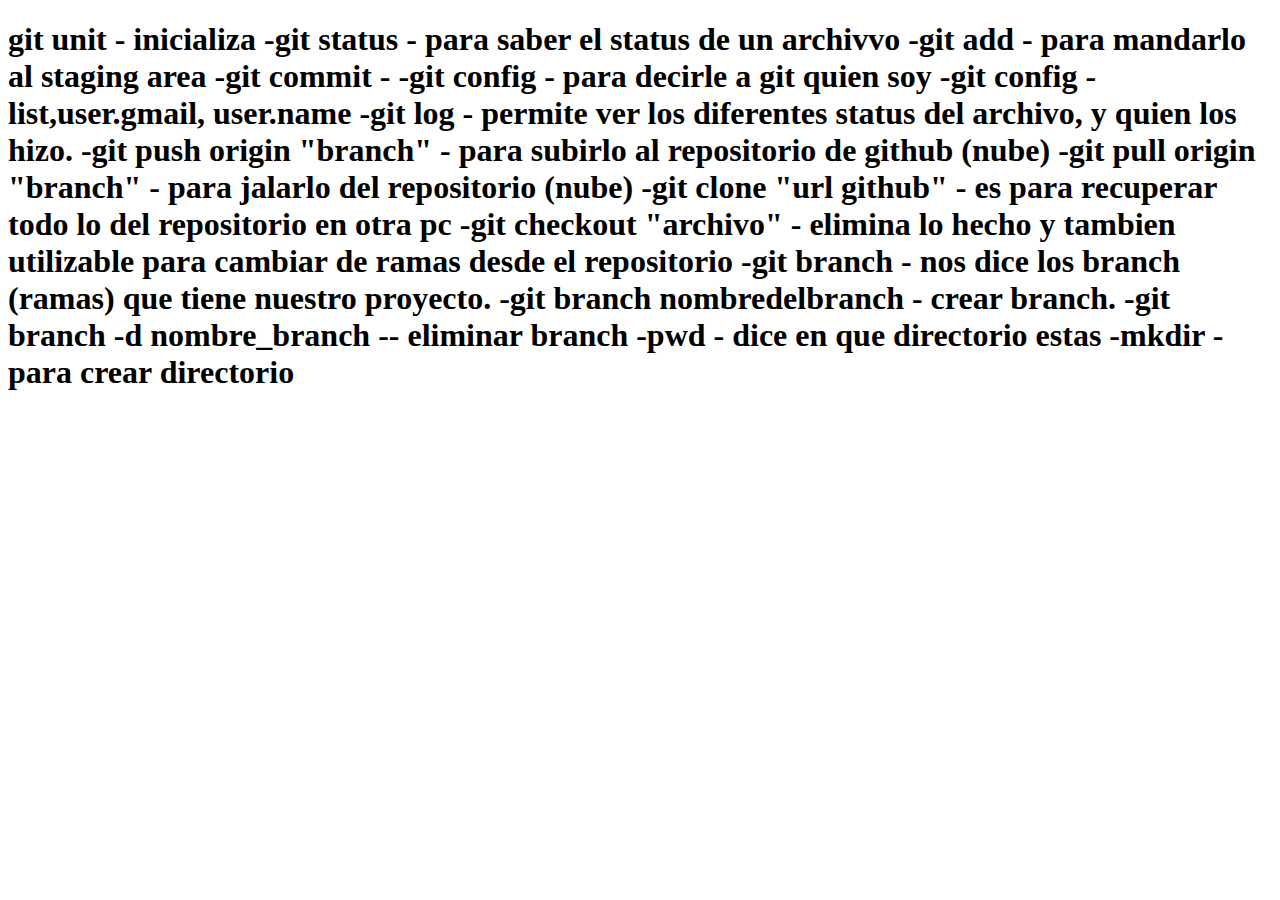
==== index.html @ 075d5e7d "se hace el primer commit" ====
<!DOCTYPE html>
<html>
<head>
	<title>COMANDOS GIT ERIC</title>
</head>
<body>
	<h1>git unit - inicializa
	-git status - para saber el status de un archivvo
	-git add - para mandarlo al staging area
	-git commit - 
	-git config - para decirle a git quien soy
	-git config -list,user.gmail, user.name
	-git log - permite ver los diferentes status del archivo, y quien los hizo.            
	-git push origin "branch" - para subirlo al repositorio de github (nube)
	-git pull origin "branch" - para jalarlo del repositorio (nube)
	-git clone "url github" - es para recuperar todo lo del repositorio en otra pc
	-git checkout "archivo" - elimina lo hecho y tambien utilizable para cambiar de ramas 
	desde el repositorio
	-git branch - nos dice los branch (ramas) que tiene nuestro proyecto.
	-git branch nombredelbranch - crear branch.
	-git branch -d nombre_branch -- eliminar branch
	-pwd - dice en que directorio estas
	-mkdir - para crear directorio</h1>

</body>
</html>
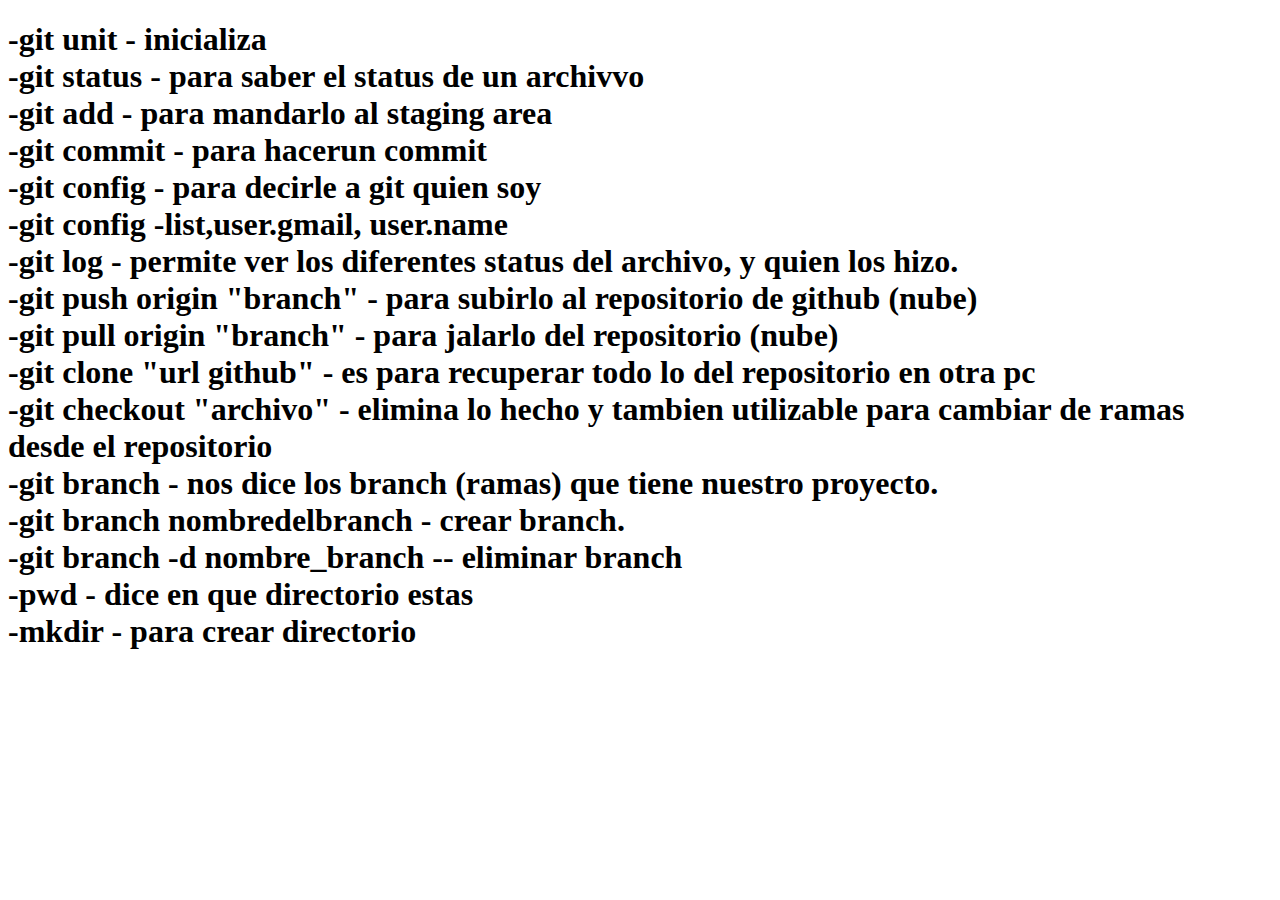
==== commit 9810f059: "Se agrega tenxto a index.html" ====
--- a/index.html
+++ b/index.html
@@ -4,22 +4,22 @@
 	<title>COMANDOS GIT ERIC</title>
 </head>
 <body>
-	<h1>git unit - inicializa
-	-git status - para saber el status de un archivvo
-	-git add - para mandarlo al staging area
-	-git commit - 
-	-git config - para decirle a git quien soy
-	-git config -list,user.gmail, user.name
-	-git log - permite ver los diferentes status del archivo, y quien los hizo.            
-	-git push origin "branch" - para subirlo al repositorio de github (nube)
-	-git pull origin "branch" - para jalarlo del repositorio (nube)
-	-git clone "url github" - es para recuperar todo lo del repositorio en otra pc
-	-git checkout "archivo" - elimina lo hecho y tambien utilizable para cambiar de ramas 
-	desde el repositorio
-	-git branch - nos dice los branch (ramas) que tiene nuestro proyecto.
-	-git branch nombredelbranch - crear branch.
-	-git branch -d nombre_branch -- eliminar branch
-	-pwd - dice en que directorio estas
+	<h1>-git unit - inicializa <br>
+	-git status - para saber el status de un archivvo <br>
+	-git add - para mandarlo al staging area <br>
+	-git commit - para hacerun commit<br>
+	-git config - para decirle a git quien soy<br>
+	-git config -list,user.gmail, user.name<br>
+	-git log - permite ver los diferentes status del archivo, y quien los hizo.  <br>          
+	-git push origin "branch" - para subirlo al repositorio de github (nube)<br>
+	-git pull origin "branch" - para jalarlo del repositorio (nube)<br>
+	-git clone "url github" - es para recuperar todo lo del repositorio en otra pc<br>
+	-git checkout "archivo" - elimina lo hecho y tambien utilizable para cambiar de ramas <br>
+	desde el repositorio<br>
+	-git branch - nos dice los branch (ramas) que tiene nuestro proyecto.<br>
+	-git branch nombredelbranch - crear branch.<br>
+	-git branch -d nombre_branch -- eliminar branch<br>
+	-pwd - dice en que directorio estas<br>
 	-mkdir - para crear directorio</h1>
 
 </body>
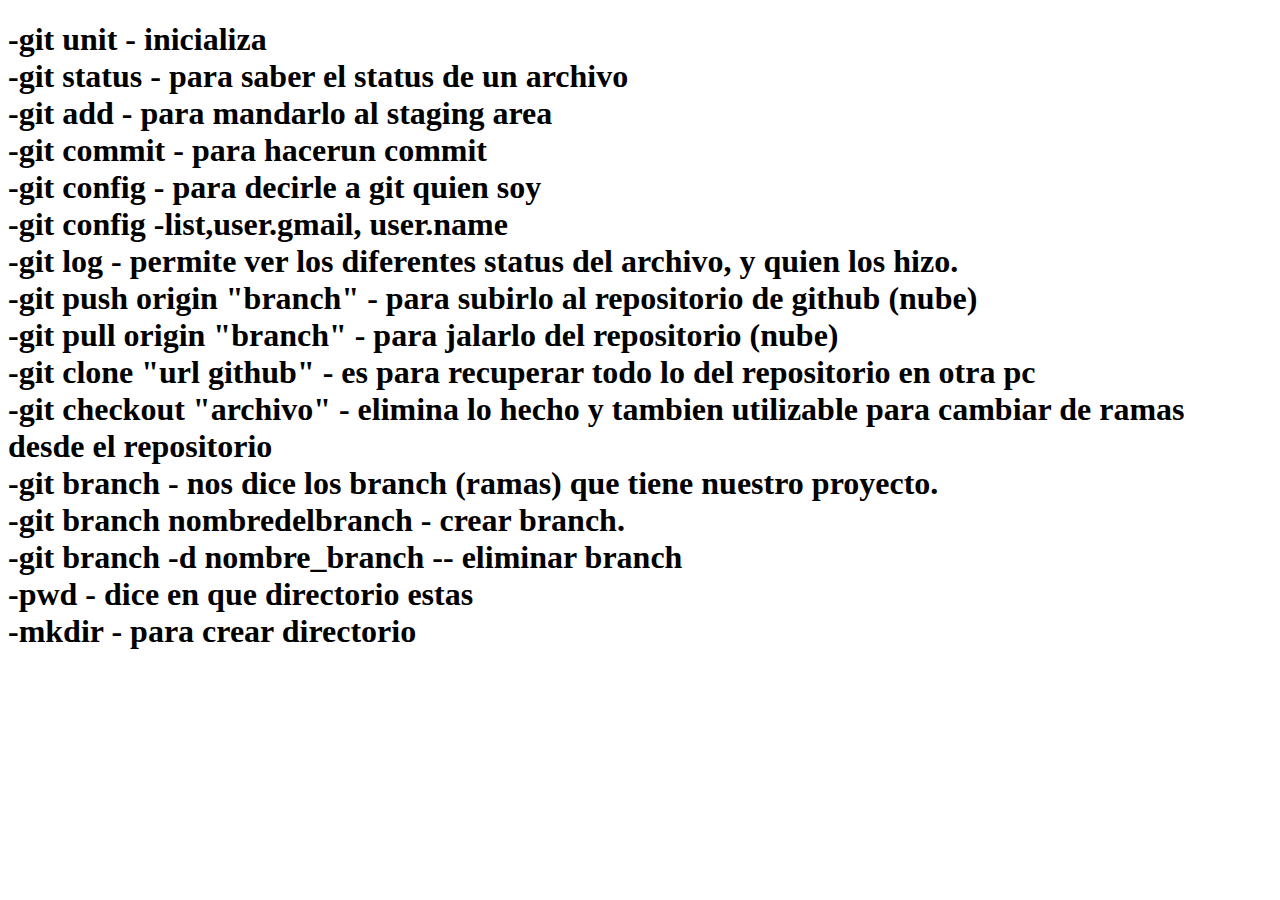
==== commit 6093d37d: "se creo el nuevo branch" ====
--- a/index.html
+++ b/index.html
@@ -5,7 +5,7 @@
 </head>
 <body>
 	<h1>-git unit - inicializa <br>
-	-git status - para saber el status de un archivvo <br>
+	-git status - para saber el status de un archivo <br>
 	-git add - para mandarlo al staging area <br>
 	-git commit - para hacerun commit<br>
 	-git config - para decirle a git quien soy<br>
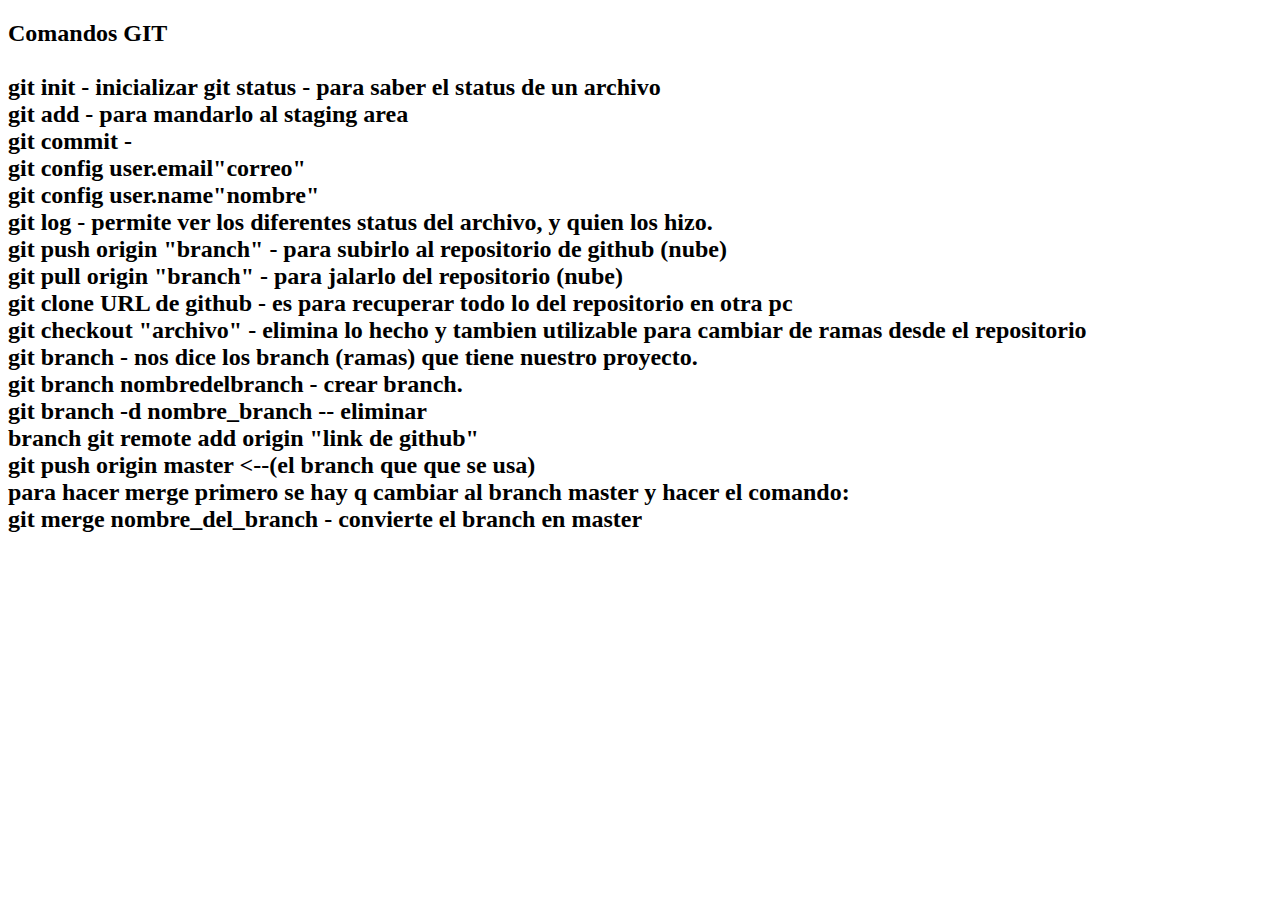
==== commit 1406f626: "Se agregan comandos JRBP y se modifica master.css" ====
--- a/index.html
+++ b/index.html
@@ -1,26 +1,30 @@
 <!DOCTYPE html>
 <html>
 <head>
-	<title>COMANDOS GIT ERIC</title>
+	<title>Comandos de git</title>
 </head>
 <body>
-	<h1>-git unit - inicializa <br>
-	-git status - para saber el status de un archivo <br>
-	-git add - para mandarlo al staging area <br>
-	-git commit - para hacerun commit<br>
-	-git config - para decirle a git quien soy<br>
-	-git config -list,user.gmail, user.name<br>
-	-git log - permite ver los diferentes status del archivo, y quien los hizo.  <br>          
-	-git push origin "branch" - para subirlo al repositorio de github (nube)<br>
-	-git pull origin "branch" - para jalarlo del repositorio (nube)<br>
-	-git clone "url github" - es para recuperar todo lo del repositorio en otra pc<br>
-	-git checkout "archivo" - elimina lo hecho y tambien utilizable para cambiar de ramas <br>
-	desde el repositorio<br>
-	-git branch - nos dice los branch (ramas) que tiene nuestro proyecto.<br>
-	-git branch nombredelbranch - crear branch.<br>
-	-git branch -d nombre_branch -- eliminar branch<br>
-	-pwd - dice en que directorio estas<br>
-	-mkdir - para crear directorio</h1>
+	<h2>
+		Comandos GIT <br><br>
+		git init - inicializar 
+git status - para saber el status de un archivo<br>
+git add - para mandarlo al staging area<br>
+git commit - <br>
+git config user.email"correo" <br>
+git config user.name"nombre" <br>
+git log - permite ver los diferentes status del archivo, y quien los hizo.<br>           
+git push origin "branch" - para subirlo al repositorio de github (nube)<br>
+git pull origin "branch" - para jalarlo del repositorio (nube)<br>
+git clone URL de github - es para recuperar todo lo del repositorio en otra pc<br>
+git checkout "archivo" - elimina lo hecho y tambien utilizable para cambiar de ramas 
+desde el repositorio<br>
+git branch - nos dice los branch (ramas) que tiene nuestro proyecto.<br>
+git branch nombredelbranch - crear branch.<br>
+git branch -d nombre_branch -- eliminar <br>branch
+git remote add origin "link de github"<br>
+git push origin master <--(el branch que que se usa)<br>
+para hacer merge primero se hay q cambiar al branch master y hacer el comando:<br>
+git merge nombre_del_branch - convierte el branch en master</h2>
 
 </body>
 </html>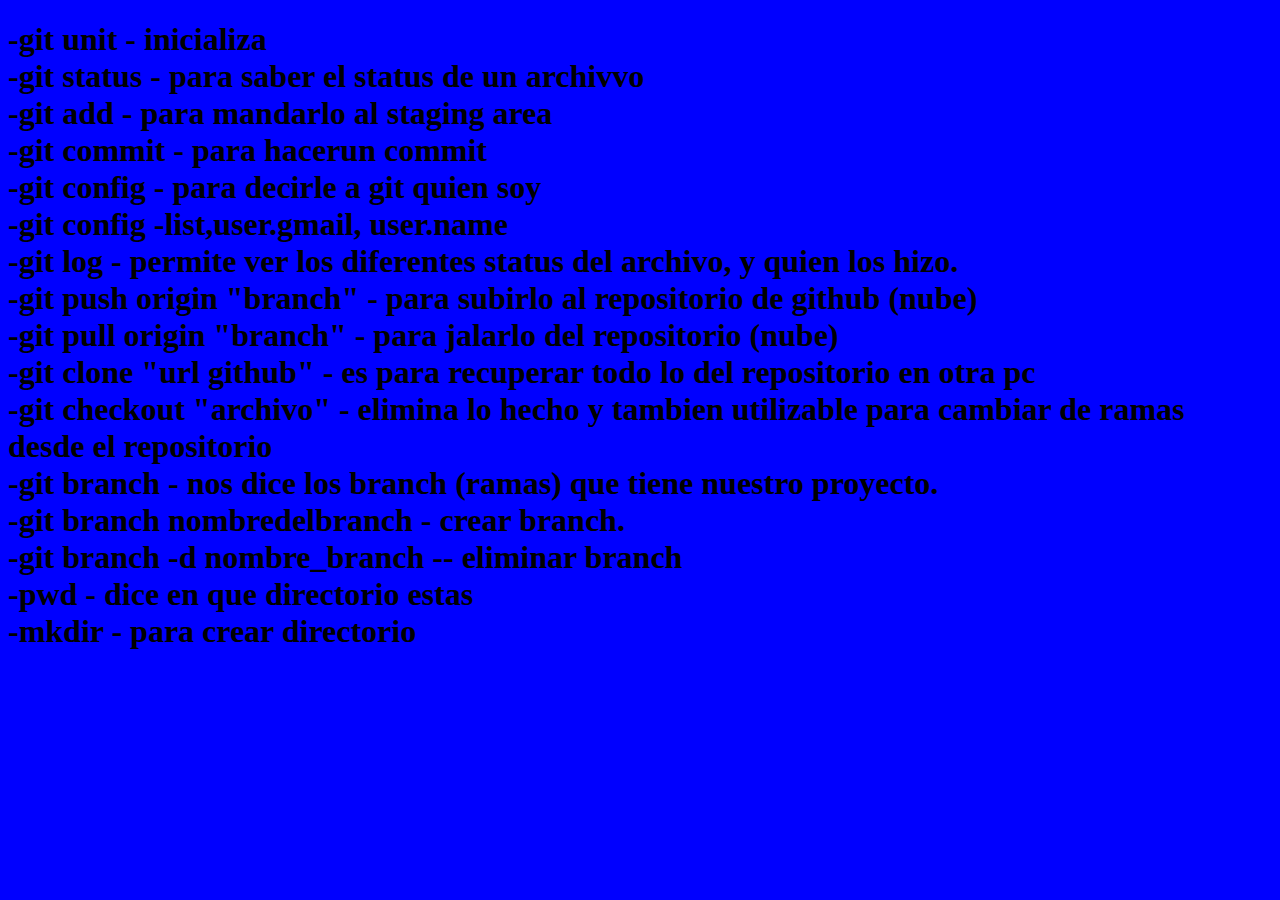
==== commit dc1cad5b: "se modificò el html agregandole el .css" ====
--- a/index.html
+++ b/index.html
@@ -1,30 +1,27 @@
 <!DOCTYPE html>
 <html>
-<head>
-	<title>Comandos de git</title>
+<head> 
+	<link rel="stylesheet" type="text/css" href="master.css">
+	<title>COMANDOS GIT ERIC</title>
 </head>
 <body>
-	<h2>
-		Comandos GIT <br><br>
-		git init - inicializar 
-git status - para saber el status de un archivo<br>
-git add - para mandarlo al staging area<br>
-git commit - <br>
-git config user.email"correo" <br>
-git config user.name"nombre" <br>
-git log - permite ver los diferentes status del archivo, y quien los hizo.<br>           
-git push origin "branch" - para subirlo al repositorio de github (nube)<br>
-git pull origin "branch" - para jalarlo del repositorio (nube)<br>
-git clone URL de github - es para recuperar todo lo del repositorio en otra pc<br>
-git checkout "archivo" - elimina lo hecho y tambien utilizable para cambiar de ramas 
-desde el repositorio<br>
-git branch - nos dice los branch (ramas) que tiene nuestro proyecto.<br>
-git branch nombredelbranch - crear branch.<br>
-git branch -d nombre_branch -- eliminar <br>branch
-git remote add origin "link de github"<br>
-git push origin master <--(el branch que que se usa)<br>
-para hacer merge primero se hay q cambiar al branch master y hacer el comando:<br>
-git merge nombre_del_branch - convierte el branch en master</h2>
+	<h1>-git unit - inicializa <br>
+	-git status - para saber el status de un archivvo <br>
+	-git add - para mandarlo al staging area <br>
+	-git commit - para hacerun commit<br>
+	-git config - para decirle a git quien soy<br>
+	-git config -list,user.gmail, user.name<br>
+	-git log - permite ver los diferentes status del archivo, y quien los hizo.  <br>          
+	-git push origin "branch" - para subirlo al repositorio de github (nube)<br>
+	-git pull origin "branch" - para jalarlo del repositorio (nube)<br>
+	-git clone "url github" - es para recuperar todo lo del repositorio en otra pc<br>
+	-git checkout "archivo" - elimina lo hecho y tambien utilizable para cambiar de ramas <br>
+	desde el repositorio<br>
+	-git branch - nos dice los branch (ramas) que tiene nuestro proyecto.<br>
+	-git branch nombredelbranch - crear branch.<br>
+	-git branch -d nombre_branch -- eliminar branch<br>
+	-pwd - dice en que directorio estas<br>
+	-mkdir - para crear directorio</h1>
 
 </body>
 </html>--- a/master.css
+++ b/master.css
@@ -0,0 +1,7 @@
+body{
+	background-color: blue;
+}
+
+h2{
+	font-size: 100px;
+}